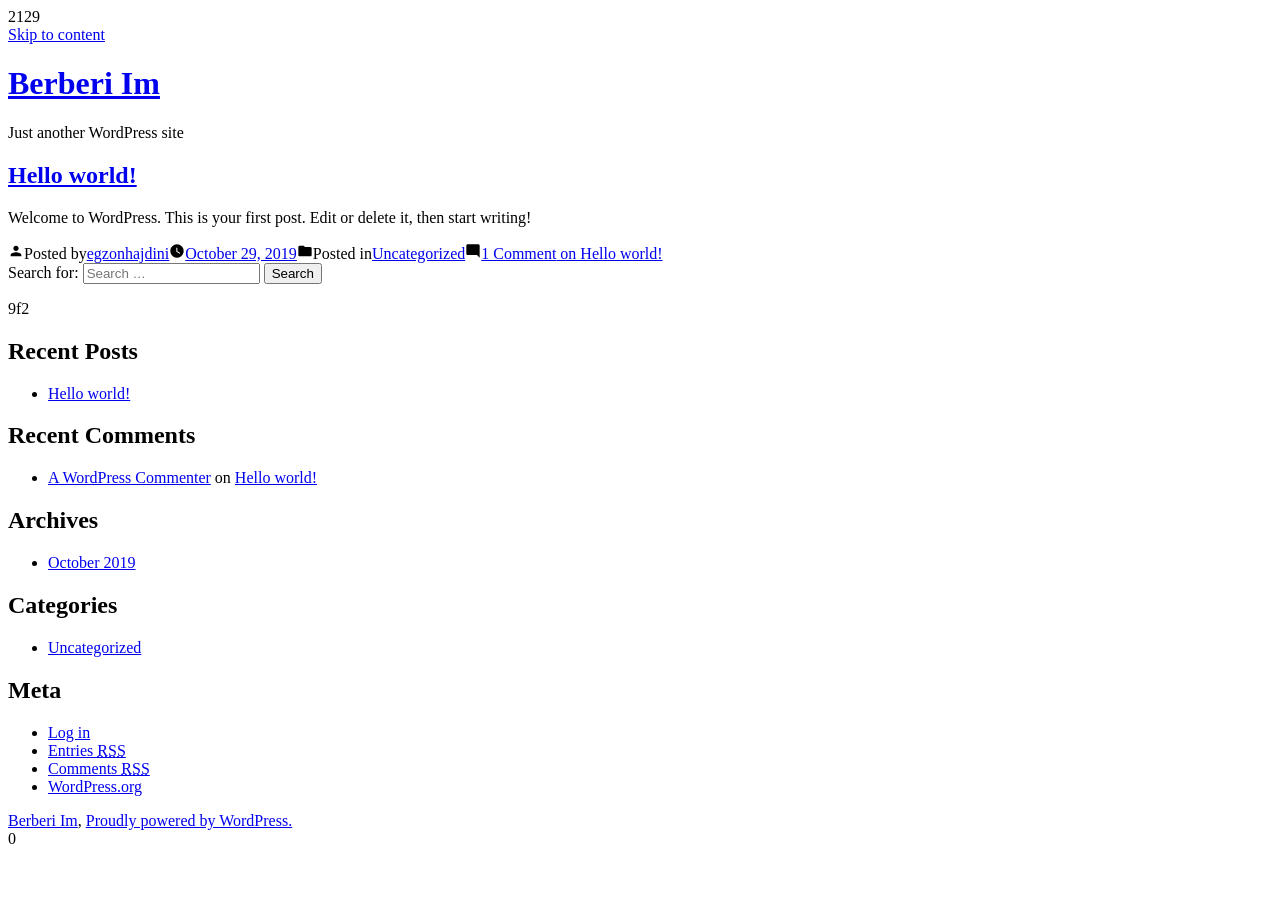
==== index.html @ edc05afe "New Website" ====
2129
<!doctype html>
<html lang="en-US">
<head>
	<meta charset="UTF-8" />
	<meta name="viewport" content="width=device-width, initial-scale=1" />
	<link rel="profile" href="https://gmpg.org/xfn/11" />
	<title>Berberi Im &#8211; Just another WordPress site</title>
<link rel='dns-prefetch' href='//s.w.org' />
<link rel="alternate" type="application/rss+xml" title="Berberi Im &raquo; Feed" href="/https://egzonhajdiini.github.io/Berberi-Im/feed/" />
<link rel="alternate" type="application/rss+xml" title="Berberi Im &raquo; Comments Feed" href="/https://egzonhajdiini.github.io/Berberi-Im/comments/feed/" />
		<script type="text/javascript">
			window._wpemojiSettings = {"baseUrl":"https:\/\/s.w.org\/images\/core\/emoji\/12.0.0-1\/72x72\/","ext":".png","svgUrl":"https:\/\/s.w.org\/images\/core\/emoji\/12.0.0-1\/svg\/","svgExt":".svg","source":{"concatemoji":"\/wp-includes\/js\/wp-emoji-release.min.js?ver=5.2.4"}};
			!function(a,b,c){function d(a,b){var c=String.fromCharCode;l.clearRect(0,0,k.width,k.height),l.fillText(c.apply(this,a),0,0);var d=k.toDataURL();l.clearRect(0,0,k.width,k.height),l.fillText(c.apply(this,b),0,0);var e=k.toDataURL();return d===e}function e(a){var b;if(!l||!l.fillText)return!1;switch(l.textBaseline="top",l.font="600 32px Arial",a){case"flag":return!(b=d([55356,56826,55356,56819],[55356,56826,8203,55356,56819]))&&(b=d([55356,57332,56128,56423,56128,56418,56128,56421,56128,56430,56128,56423,56128,56447],[55356,57332,8203,56128,56423,8203,56128,56418,8203,56128,56421,8203,56128,56430,8203,56128,56423,8203,56128,56447]),!b);case"emoji":return b=d([55357,56424,55356,57342,8205,55358,56605,8205,55357,56424,55356,57340],[55357,56424,55356,57342,8203,55358,56605,8203,55357,56424,55356,57340]),!b}return!1}function f(a){var c=b.createElement("script");c.src=a,c.defer=c.type="text/javascript",b.getElementsByTagName("head")[0].appendChild(c)}var g,h,i,j,k=b.createElement("canvas"),l=k.getContext&&k.getContext("2d");for(j=Array("flag","emoji"),c.supports={everything:!0,everythingExceptFlag:!0},i=0;i<j.length;i++)c.supports[j[i]]=e(j[i]),c.supports.everything=c.supports.everything&&c.supports[j[i]],"flag"!==j[i]&&(c.supports.everythingExceptFlag=c.supports.everythingExceptFlag&&c.supports[j[i]]);c.supports.everythingExceptFlag=c.supports.everythingExceptFlag&&!c.supports.flag,c.DOMReady=!1,c.readyCallback=function(){c.DOMReady=!0},c.supports.everything||(h=function(){c.readyCallback()},b.addEventListener?(b.addEventListener("DOMContentLoaded",h,!1),a.addEventListener("load",h,!1)):(a.attachEvent("onload",h),b.attachEvent("onreadystatechange",function(){"complete"===b.readyState&&c.readyCallback()})),g=c.source||{},g.concatemoji?f(g.concatemoji):g.wpemoji&&g.twemoji&&(f(g.twemoji),f(g.wpemoji)))}(window,document,window._wpemojiSettings);
		</script>
		<style type="text/css">
img.wp-smiley,
img.emoji {
	display: inline !important;
	border: none !important;
	box-shadow: none !important;
	height: 1em !important;
	width: 1em !important;
	margin: 0 .07em !important;
	vertical-align: -0.1em !important;
	background: none !important;
	padding: 0 !important;
}
</style>
	<link rel='stylesheet' id='wp-block-library-css'  href='/https://egzonhajdiini.github.io/Berberi-Im/wp-includes/css/dist/block-library/style.min.css?ver=5.2.4' type='text/css' media='all' />
<link rel='stylesheet' id='wp-block-library-theme-css'  href='/https://egzonhajdiini.github.io/Berberi-Im/wp-includes/css/dist/block-library/theme.min.css?ver=5.2.4' type='text/css' media='all' />
<link rel='stylesheet' id='twentynineteen-style-css'  href='/https://egzonhajdiini.github.io/Berberi-Im/wp-content/themes/twentynineteen/style.css?ver=1.4' type='text/css' media='all' />
<link rel='stylesheet' id='twentynineteen-print-style-css'  href='/https://egzonhajdiini.github.io/Berberi-Im/wp-content/themes/twentynineteen/print.css?ver=1.4' type='text/css' media='print' />
<link rel='https://api.w.org/' href='/https://egzonhajdiini.github.io/Berberi-Im/wp-json/' />
<link rel="EditURI" type="application/rsd+xml" title="RSD" href="/https://egzonhajdiini.github.io/Berberi-Im/xmlrpc.php?rsd" />
<link rel="wlwmanifest" type="application/wlwmanifest+xml" href="/https://egzonhajdiini.github.io/Berberi-Im/wp-includes/wlwmanifest.xml" /> 
<meta name="generator" content="WordPress 5.2.4" />
		<style type="text/css">.recentcomments a{display:inline !important;padding:0 !important;margin:0 !important;}</style>
		</head>

<body class="home blog wp-embed-responsive hfeed image-filters-enabled">
<div id="page" class="site">
	<a class="skip-link screen-reader-text" href="#content">Skip to content</a>

		<header id="masthead" class="site-header">

			<div class="site-branding-container">
				<div class="site-branding">

								<h1 class="site-title"><a href="/https://egzonhajdiini.github.io/Berberi-Im/" rel="home">Berberi Im</a></h1>
			
				<p class="site-description">
				Just another WordPress site			</p>
			</div><!-- .site-branding -->
			</div><!-- .site-branding-container -->

					</header><!-- #masthead -->

	<div id="content" class="site-content">

	<section id="primary" class="content-area">
		<main id="main" class="site-main">

		
<article id="post-1" class="post-1 post type-post status-publish format-standard hentry category-uncategorized entry">
	<header class="entry-header">
		<h2 class="entry-title"><a href="/https://egzonhajdiini.github.io/Berberi-Im/2019/10/29/hello-world/" rel="bookmark">Hello world!</a></h2>	</header><!-- .entry-header -->

	
	<div class="entry-content">
		
<p>Welcome to WordPress. This is your first post. Edit or delete it, then start writing!</p>
	</div><!-- .entry-content -->

	<footer class="entry-footer">
		<span class="byline"><svg class="svg-icon" width="16" height="16" aria-hidden="true" role="img" focusable="false" viewbox="0 0 24 24" version="1.1" xmlns="http://www.w3.org/2000/svg" xmlns:xlink="http://www.w3.org/1999/xlink"><path d="M12 12c2.21 0 4-1.79 4-4s-1.79-4-4-4-4 1.79-4 4 1.79 4 4 4zm0 2c-2.67 0-8 1.34-8 4v2h16v-2c0-2.66-5.33-4-8-4z"></path><path d="M0 0h24v24H0z" fill="none"></path></svg><span class="screen-reader-text">Posted by</span><span class="author vcard"><a class="url fn n" href="/https://egzonhajdiini.github.io/Berberi-Im/author/egzonhajdini/">egzonhajdini</a></span></span><span class="posted-on"><svg class="svg-icon" width="16" height="16" aria-hidden="true" role="img" focusable="false" xmlns="http://www.w3.org/2000/svg" viewbox="0 0 24 24"><defs><path id="a" d="M0 0h24v24H0V0z"></path></defs><clippath id="b"><use xlink:href="#a" overflow="visible"></use></clippath><path clip-path="url(#b)" d="M12 2C6.5 2 2 6.5 2 12s4.5 10 10 10 10-4.5 10-10S17.5 2 12 2zm4.2 14.2L11 13V7h1.5v5.2l4.5 2.7-.8 1.3z"></path></svg><a href="/https://egzonhajdiini.github.io/Berberi-Im/2019/10/29/hello-world/" rel="bookmark"><time class="entry-date published updated" datetime="2019-10-29T12:55:43+00:00">October 29, 2019</time></a></span><span class="cat-links"><svg class="svg-icon" width="16" height="16" aria-hidden="true" role="img" focusable="false" xmlns="http://www.w3.org/2000/svg" viewbox="0 0 24 24"><path d="M10 4H4c-1.1 0-1.99.9-1.99 2L2 18c0 1.1.9 2 2 2h16c1.1 0 2-.9 2-2V8c0-1.1-.9-2-2-2h-8l-2-2z"></path><path d="M0 0h24v24H0z" fill="none"></path></svg><span class="screen-reader-text">Posted in</span><a href="/https://egzonhajdiini.github.io/Berberi-Im/category/uncategorized/" rel="category tag">Uncategorized</a></span><span class="comments-link"><svg class="svg-icon" width="16" height="16" aria-hidden="true" role="img" focusable="false" viewbox="0 0 24 24" version="1.1" xmlns="http://www.w3.org/2000/svg" xmlns:xlink="http://www.w3.org/1999/xlink"><path d="M21.99 4c0-1.1-.89-2-1.99-2H4c-1.1 0-2 .9-2 2v12c0 1.1.9 2 2 2h14l4 4-.01-18z"></path><path d="M0 0h24v24H0z" fill="none"></path></svg><a href="/https://egzonhajdiini.github.io/Berberi-Im/2019/10/29/hello-world/#comments">1 Comment<span class="screen-reader-text"> on Hello world!</span></a></span>	</footer><!-- .entry-footer -->
</article><!-- #post-1 -->

		</main><!-- .site-main -->
	</section><!-- .content-area -->


	</div><!-- #content -->

	<footer id="colophon" class="site-footer">
		
	<aside class="widget-area" role="complementary" aria-label="Footer">
							<div class="widget-column footer-widget-1">
					<section id="search-2" class="widget widget_search"><form role="search" method="get" class="search-form" action="/https://egzonhajdiini.github.io/Berberi-Im/">
				<label>
					<span class="screen-reader-text">Search for:</span>
					<input type="search" class="search-field" placeholder="Search &hellip;" value="" name="s" />
				</label>
				<input type="submit" class="search-submit" value="Search" />
			</form>
9f2
</section>		<section id="recent-posts-2" class="widget widget_recent_entries">		<h2 class="widget-title">Recent Posts</h2>		<ul>
											<li>
					<a href="/https://egzonhajdiini.github.io/Berberi-Im/2019/10/29/hello-world/">Hello world!</a>
									</li>
					</ul>
		</section><section id="recent-comments-2" class="widget widget_recent_comments"><h2 class="widget-title">Recent Comments</h2><ul id="recentcomments"><li class="recentcomments"><span class="comment-author-link"><a href='https://wordpress.org/' rel='external nofollow' class='url'>A WordPress Commenter</a></span> on <a href="/https://egzonhajdiini.github.io/Berberi-Im/2019/10/29/hello-world/#comment-1">Hello world!</a></li></ul></section><section id="archives-2" class="widget widget_archive"><h2 class="widget-title">Archives</h2>		<ul>
				<li><a href='/https://egzonhajdiini.github.io/Berberi-Im/2019/10/'>October 2019</a></li>
		</ul>
			</section><section id="categories-2" class="widget widget_categories"><h2 class="widget-title">Categories</h2>		<ul>
				<li class="cat-item cat-item-1"><a href="/https://egzonhajdiini.github.io/Berberi-Im/category/uncategorized/">Uncategorized</a>
</li>
		</ul>
			</section><section id="meta-2" class="widget widget_meta"><h2 class="widget-title">Meta</h2>			<ul>
						<li><a href="/https://egzonhajdiini.github.io/Berberi-Im/wp-login.php">Log in</a></li>
			<li><a href="/https://egzonhajdiini.github.io/Berberi-Im/feed/">Entries <abbr title="Really Simple Syndication">RSS</abbr></a></li>
			<li><a href="/https://egzonhajdiini.github.io/Berberi-Im/comments/feed/">Comments <abbr title="Really Simple Syndication">RSS</abbr></a></li>
			<li><a href="https://wordpress.org/" title="Powered by WordPress, state-of-the-art semantic personal publishing platform.">WordPress.org</a></li>			</ul>
			</section>					</div>
					</aside><!-- .widget-area -->

		<div class="site-info">
										<a class="site-name" href="/https://egzonhajdiini.github.io/Berberi-Im/" rel="home">Berberi Im</a>,
						<a href="https://wordpress.org/" class="imprint">
				Proudly powered by WordPress.			</a>
								</div><!-- .site-info -->
	</footer><!-- #colophon -->

</div><!-- #page -->

<script type='text/javascript' src='/https://egzonhajdiini.github.io/Berberi-Im/wp-includes/js/wp-embed.min.js?ver=5.2.4'></script>
	<script>
	/(trident|msie)/i.test(navigator.userAgent)&&document.getElementById&&window.addEventListener&&window.addEventListener("hashchange",function(){var t,e=location.hash.substring(1);/^[A-z0-9_-]+$/.test(e)&&(t=document.getElementById(e))&&(/^(?:a|select|input|button|textarea)$/i.test(t.tagName)||(t.tabIndex=-1),t.focus())},!1);
	</script>
	
</body>
</html>

0
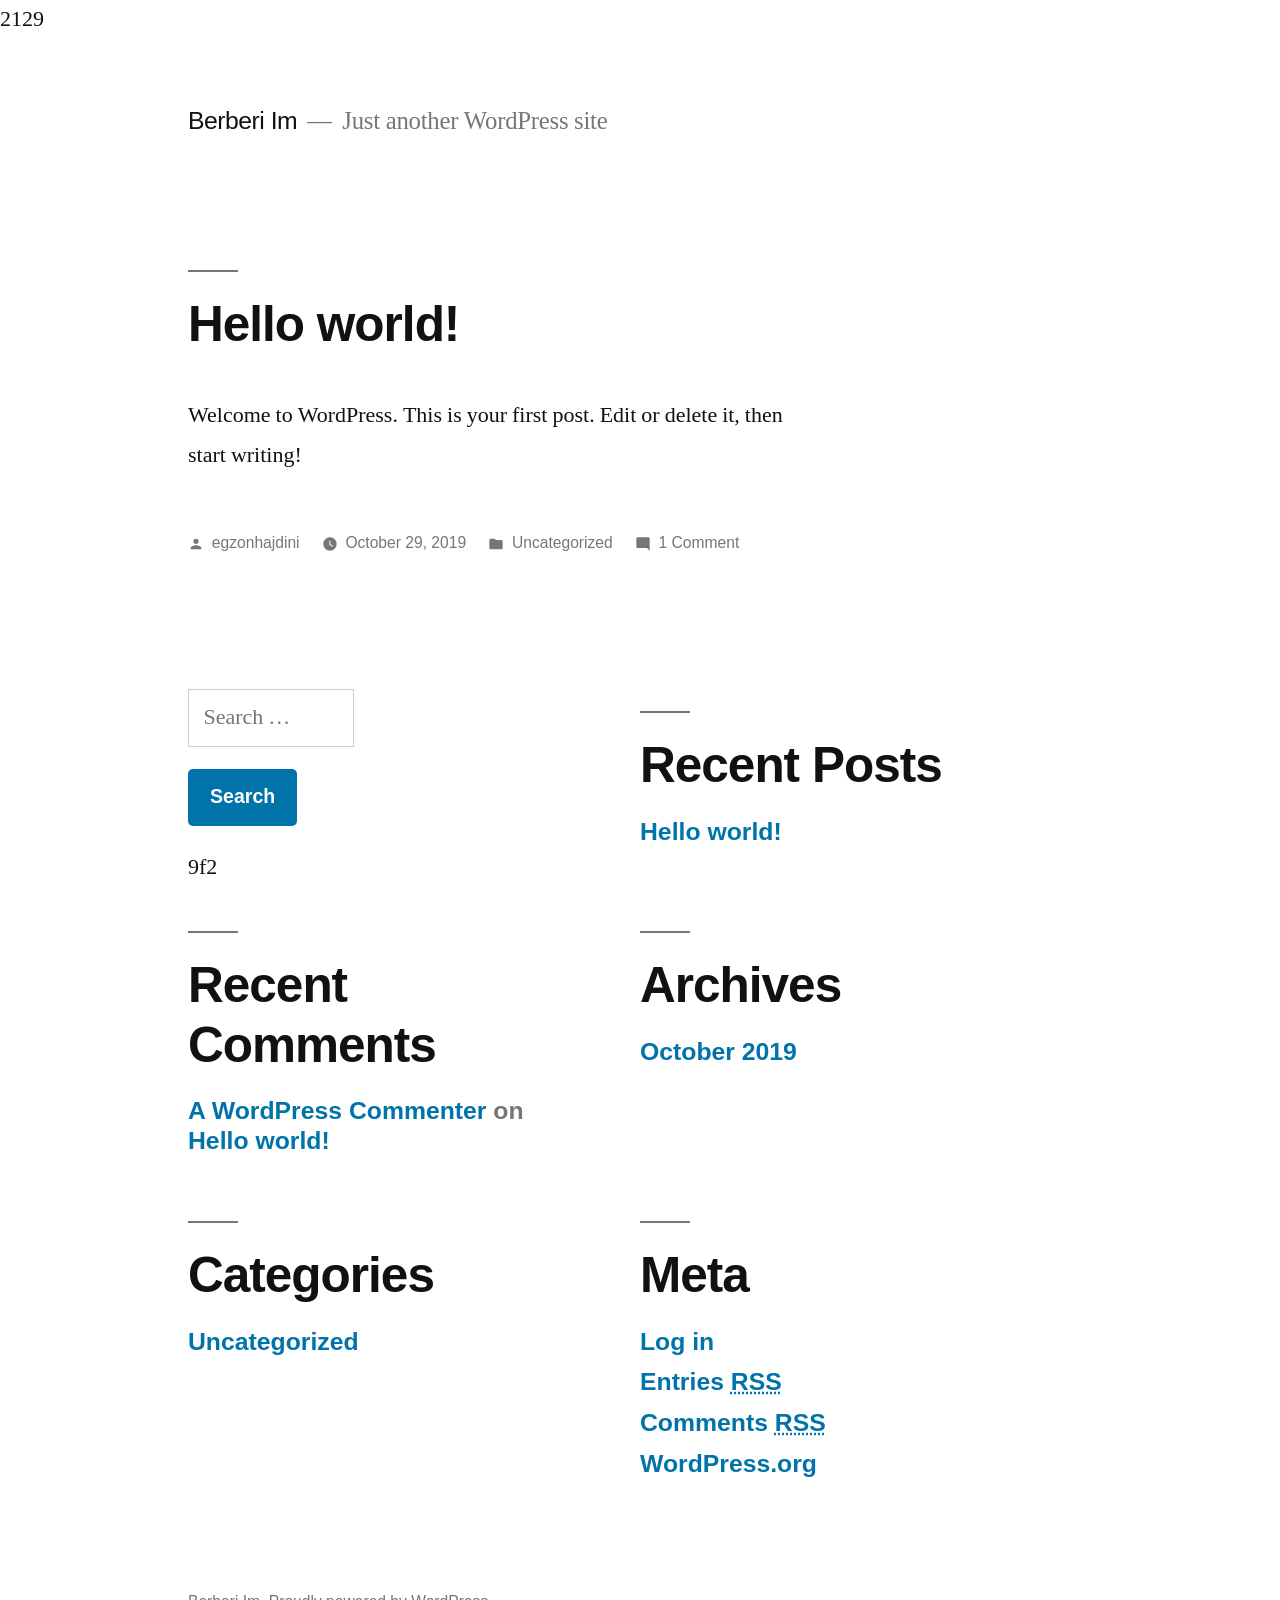
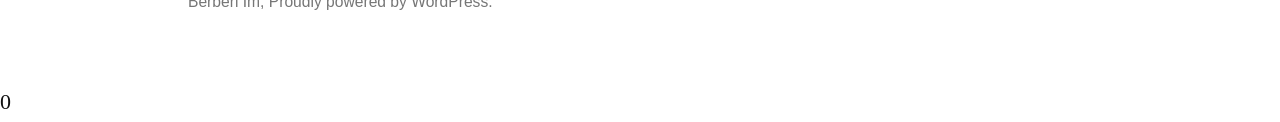
==== commit ae10e148: "neww" ====
--- a/index.html
+++ b/index.html
@@ -7,10 +7,10 @@
 	<link rel="profile" href="https://gmpg.org/xfn/11" />
 	<title>Berberi Im &#8211; Just another WordPress site</title>
 <link rel='dns-prefetch' href='//s.w.org' />
-<link rel="alternate" type="application/rss+xml" title="Berberi Im &raquo; Feed" href="/https://egzonhajdiini.github.io/Berberi-Im/feed/" />
-<link rel="alternate" type="application/rss+xml" title="Berberi Im &raquo; Comments Feed" href="/https://egzonhajdiini.github.io/Berberi-Im/comments/feed/" />
+<link rel="alternate" type="application/rss+xml" title="Berberi Im &raquo; Feed" href="https://egzonhajdiini.github.io/Berberi-Im/feed/" />
+<link rel="alternate" type="application/rss+xml" title="Berberi Im &raquo; Comments Feed" href="https://egzonhajdiini.github.io/Berberi-Im/comments/feed/" />
 		<script type="text/javascript">
-			window._wpemojiSettings = {"baseUrl":"https:\/\/s.w.org\/images\/core\/emoji\/12.0.0-1\/72x72\/","ext":".png","svgUrl":"https:\/\/s.w.org\/images\/core\/emoji\/12.0.0-1\/svg\/","svgExt":".svg","source":{"concatemoji":"\/wp-includes\/js\/wp-emoji-release.min.js?ver=5.2.4"}};
+			window._wpemojiSettings = {"baseUrl":"https:\/\/s.w.org\/images\/core\/emoji\/12.0.0-1\/72x72\/","ext":".png","svgUrl":"https:\/\/s.w.org\/images\/core\/emoji\/12.0.0-1\/svg\/","svgExt":".svg","source":{"concatemoji":"https:\/\/egzonhajdiini.github.io\/Berberi-Im\/wp-includes\/js\/wp-emoji-release.min.js?ver=5.2.4"}};
 			!function(a,b,c){function d(a,b){var c=String.fromCharCode;l.clearRect(0,0,k.width,k.height),l.fillText(c.apply(this,a),0,0);var d=k.toDataURL();l.clearRect(0,0,k.width,k.height),l.fillText(c.apply(this,b),0,0);var e=k.toDataURL();return d===e}function e(a){var b;if(!l||!l.fillText)return!1;switch(l.textBaseline="top",l.font="600 32px Arial",a){case"flag":return!(b=d([55356,56826,55356,56819],[55356,56826,8203,55356,56819]))&&(b=d([55356,57332,56128,56423,56128,56418,56128,56421,56128,56430,56128,56423,56128,56447],[55356,57332,8203,56128,56423,8203,56128,56418,8203,56128,56421,8203,56128,56430,8203,56128,56423,8203,56128,56447]),!b);case"emoji":return b=d([55357,56424,55356,57342,8205,55358,56605,8205,55357,56424,55356,57340],[55357,56424,55356,57342,8203,55358,56605,8203,55357,56424,55356,57340]),!b}return!1}function f(a){var c=b.createElement("script");c.src=a,c.defer=c.type="text/javascript",b.getElementsByTagName("head")[0].appendChild(c)}var g,h,i,j,k=b.createElement("canvas"),l=k.getContext&&k.getContext("2d");for(j=Array("flag","emoji"),c.supports={everything:!0,everythingExceptFlag:!0},i=0;i<j.length;i++)c.supports[j[i]]=e(j[i]),c.supports.everything=c.supports.everything&&c.supports[j[i]],"flag"!==j[i]&&(c.supports.everythingExceptFlag=c.supports.everythingExceptFlag&&c.supports[j[i]]);c.supports.everythingExceptFlag=c.supports.everythingExceptFlag&&!c.supports.flag,c.DOMReady=!1,c.readyCallback=function(){c.DOMReady=!0},c.supports.everything||(h=function(){c.readyCallback()},b.addEventListener?(b.addEventListener("DOMContentLoaded",h,!1),a.addEventListener("load",h,!1)):(a.attachEvent("onload",h),b.attachEvent("onreadystatechange",function(){"complete"===b.readyState&&c.readyCallback()})),g=c.source||{},g.concatemoji?f(g.concatemoji):g.wpemoji&&g.twemoji&&(f(g.twemoji),f(g.wpemoji)))}(window,document,window._wpemojiSettings);
 		</script>
 		<style type="text/css">
@@ -27,13 +27,13 @@
 	padding: 0 !important;
 }
 </style>
-	<link rel='stylesheet' id='wp-block-library-css'  href='/https://egzonhajdiini.github.io/Berberi-Im/wp-includes/css/dist/block-library/style.min.css?ver=5.2.4' type='text/css' media='all' />
-<link rel='stylesheet' id='wp-block-library-theme-css'  href='/https://egzonhajdiini.github.io/Berberi-Im/wp-includes/css/dist/block-library/theme.min.css?ver=5.2.4' type='text/css' media='all' />
-<link rel='stylesheet' id='twentynineteen-style-css'  href='/https://egzonhajdiini.github.io/Berberi-Im/wp-content/themes/twentynineteen/style.css?ver=1.4' type='text/css' media='all' />
-<link rel='stylesheet' id='twentynineteen-print-style-css'  href='/https://egzonhajdiini.github.io/Berberi-Im/wp-content/themes/twentynineteen/print.css?ver=1.4' type='text/css' media='print' />
-<link rel='https://api.w.org/' href='/https://egzonhajdiini.github.io/Berberi-Im/wp-json/' />
-<link rel="EditURI" type="application/rsd+xml" title="RSD" href="/https://egzonhajdiini.github.io/Berberi-Im/xmlrpc.php?rsd" />
-<link rel="wlwmanifest" type="application/wlwmanifest+xml" href="/https://egzonhajdiini.github.io/Berberi-Im/wp-includes/wlwmanifest.xml" /> 
+	<link rel='stylesheet' id='wp-block-library-css'  href='https://egzonhajdiini.github.io/Berberi-Im/wp-includes/css/dist/block-library/style.min.css?ver=5.2.4' type='text/css' media='all' />
+<link rel='stylesheet' id='wp-block-library-theme-css'  href='https://egzonhajdiini.github.io/Berberi-Im/wp-includes/css/dist/block-library/theme.min.css?ver=5.2.4' type='text/css' media='all' />
+<link rel='stylesheet' id='twentynineteen-style-css'  href='https://egzonhajdiini.github.io/Berberi-Im/wp-content/themes/twentynineteen/style.css?ver=1.4' type='text/css' media='all' />
+<link rel='stylesheet' id='twentynineteen-print-style-css'  href='https://egzonhajdiini.github.io/Berberi-Im/wp-content/themes/twentynineteen/print.css?ver=1.4' type='text/css' media='print' />
+<link rel='https://api.w.org/' href='https://egzonhajdiini.github.io/Berberi-Im/wp-json/' />
+<link rel="EditURI" type="application/rsd+xml" title="RSD" href="https://egzonhajdiini.github.io/Berberi-Im/xmlrpc.php?rsd" />
+<link rel="wlwmanifest" type="application/wlwmanifest+xml" href="https://egzonhajdiini.github.io/Berberi-Im/wp-includes/wlwmanifest.xml" /> 
 <meta name="generator" content="WordPress 5.2.4" />
 		<style type="text/css">.recentcomments a{display:inline !important;padding:0 !important;margin:0 !important;}</style>
 		</head>
@@ -47,7 +47,7 @@
 			<div class="site-branding-container">
 				<div class="site-branding">
 
-								<h1 class="site-title"><a href="/https://egzonhajdiini.github.io/Berberi-Im/" rel="home">Berberi Im</a></h1>
+								<h1 class="site-title"><a href="https://egzonhajdiini.github.io/Berberi-Im/" rel="home">Berberi Im</a></h1>
 			
 				<p class="site-description">
 				Just another WordPress site			</p>
@@ -64,7 +64,7 @@
 		
 <article id="post-1" class="post-1 post type-post status-publish format-standard hentry category-uncategorized entry">
 	<header class="entry-header">
-		<h2 class="entry-title"><a href="/https://egzonhajdiini.github.io/Berberi-Im/2019/10/29/hello-world/" rel="bookmark">Hello world!</a></h2>	</header><!-- .entry-header -->
+		<h2 class="entry-title"><a href="https://egzonhajdiini.github.io/Berberi-Im/2019/10/29/hello-world/" rel="bookmark">Hello world!</a></h2>	</header><!-- .entry-header -->
 
 	
 	<div class="entry-content">
@@ -73,7 +73,7 @@
 	</div><!-- .entry-content -->
 
 	<footer class="entry-footer">
-		<span class="byline"><svg class="svg-icon" width="16" height="16" aria-hidden="true" role="img" focusable="false" viewbox="0 0 24 24" version="1.1" xmlns="http://www.w3.org/2000/svg" xmlns:xlink="http://www.w3.org/1999/xlink"><path d="M12 12c2.21 0 4-1.79 4-4s-1.79-4-4-4-4 1.79-4 4 1.79 4 4 4zm0 2c-2.67 0-8 1.34-8 4v2h16v-2c0-2.66-5.33-4-8-4z"></path><path d="M0 0h24v24H0z" fill="none"></path></svg><span class="screen-reader-text">Posted by</span><span class="author vcard"><a class="url fn n" href="/https://egzonhajdiini.github.io/Berberi-Im/author/egzonhajdini/">egzonhajdini</a></span></span><span class="posted-on"><svg class="svg-icon" width="16" height="16" aria-hidden="true" role="img" focusable="false" xmlns="http://www.w3.org/2000/svg" viewbox="0 0 24 24"><defs><path id="a" d="M0 0h24v24H0V0z"></path></defs><clippath id="b"><use xlink:href="#a" overflow="visible"></use></clippath><path clip-path="url(#b)" d="M12 2C6.5 2 2 6.5 2 12s4.5 10 10 10 10-4.5 10-10S17.5 2 12 2zm4.2 14.2L11 13V7h1.5v5.2l4.5 2.7-.8 1.3z"></path></svg><a href="/https://egzonhajdiini.github.io/Berberi-Im/2019/10/29/hello-world/" rel="bookmark"><time class="entry-date published updated" datetime="2019-10-29T12:55:43+00:00">October 29, 2019</time></a></span><span class="cat-links"><svg class="svg-icon" width="16" height="16" aria-hidden="true" role="img" focusable="false" xmlns="http://www.w3.org/2000/svg" viewbox="0 0 24 24"><path d="M10 4H4c-1.1 0-1.99.9-1.99 2L2 18c0 1.1.9 2 2 2h16c1.1 0 2-.9 2-2V8c0-1.1-.9-2-2-2h-8l-2-2z"></path><path d="M0 0h24v24H0z" fill="none"></path></svg><span class="screen-reader-text">Posted in</span><a href="/https://egzonhajdiini.github.io/Berberi-Im/category/uncategorized/" rel="category tag">Uncategorized</a></span><span class="comments-link"><svg class="svg-icon" width="16" height="16" aria-hidden="true" role="img" focusable="false" viewbox="0 0 24 24" version="1.1" xmlns="http://www.w3.org/2000/svg" xmlns:xlink="http://www.w3.org/1999/xlink"><path d="M21.99 4c0-1.1-.89-2-1.99-2H4c-1.1 0-2 .9-2 2v12c0 1.1.9 2 2 2h14l4 4-.01-18z"></path><path d="M0 0h24v24H0z" fill="none"></path></svg><a href="/https://egzonhajdiini.github.io/Berberi-Im/2019/10/29/hello-world/#comments">1 Comment<span class="screen-reader-text"> on Hello world!</span></a></span>	</footer><!-- .entry-footer -->
+		<span class="byline"><svg class="svg-icon" width="16" height="16" aria-hidden="true" role="img" focusable="false" viewbox="0 0 24 24" version="1.1" xmlns="http://www.w3.org/2000/svg" xmlns:xlink="http://www.w3.org/1999/xlink"><path d="M12 12c2.21 0 4-1.79 4-4s-1.79-4-4-4-4 1.79-4 4 1.79 4 4 4zm0 2c-2.67 0-8 1.34-8 4v2h16v-2c0-2.66-5.33-4-8-4z"></path><path d="M0 0h24v24H0z" fill="none"></path></svg><span class="screen-reader-text">Posted by</span><span class="author vcard"><a class="url fn n" href="https://egzonhajdiini.github.io/Berberi-Im/author/egzonhajdini/">egzonhajdini</a></span></span><span class="posted-on"><svg class="svg-icon" width="16" height="16" aria-hidden="true" role="img" focusable="false" xmlns="http://www.w3.org/2000/svg" viewbox="0 0 24 24"><defs><path id="a" d="M0 0h24v24H0V0z"></path></defs><clippath id="b"><use xlink:href="#a" overflow="visible"></use></clippath><path clip-path="url(#b)" d="M12 2C6.5 2 2 6.5 2 12s4.5 10 10 10 10-4.5 10-10S17.5 2 12 2zm4.2 14.2L11 13V7h1.5v5.2l4.5 2.7-.8 1.3z"></path></svg><a href="https://egzonhajdiini.github.io/Berberi-Im/2019/10/29/hello-world/" rel="bookmark"><time class="entry-date published updated" datetime="2019-10-29T12:55:43+00:00">October 29, 2019</time></a></span><span class="cat-links"><svg class="svg-icon" width="16" height="16" aria-hidden="true" role="img" focusable="false" xmlns="http://www.w3.org/2000/svg" viewbox="0 0 24 24"><path d="M10 4H4c-1.1 0-1.99.9-1.99 2L2 18c0 1.1.9 2 2 2h16c1.1 0 2-.9 2-2V8c0-1.1-.9-2-2-2h-8l-2-2z"></path><path d="M0 0h24v24H0z" fill="none"></path></svg><span class="screen-reader-text">Posted in</span><a href="https://egzonhajdiini.github.io/Berberi-Im/category/uncategorized/" rel="category tag">Uncategorized</a></span><span class="comments-link"><svg class="svg-icon" width="16" height="16" aria-hidden="true" role="img" focusable="false" viewbox="0 0 24 24" version="1.1" xmlns="http://www.w3.org/2000/svg" xmlns:xlink="http://www.w3.org/1999/xlink"><path d="M21.99 4c0-1.1-.89-2-1.99-2H4c-1.1 0-2 .9-2 2v12c0 1.1.9 2 2 2h14l4 4-.01-18z"></path><path d="M0 0h24v24H0z" fill="none"></path></svg><a href="https://egzonhajdiini.github.io/Berberi-Im/2019/10/29/hello-world/#comments">1 Comment<span class="screen-reader-text"> on Hello world!</span></a></span>	</footer><!-- .entry-footer -->
 </article><!-- #post-1 -->
 
 		</main><!-- .site-main -->
@@ -86,7 +86,7 @@
 		
 	<aside class="widget-area" role="complementary" aria-label="Footer">
 							<div class="widget-column footer-widget-1">
-					<section id="search-2" class="widget widget_search"><form role="search" method="get" class="search-form" action="/https://egzonhajdiini.github.io/Berberi-Im/">
+					<section id="search-2" class="widget widget_search"><form role="search" method="get" class="search-form" action="https://egzonhajdiini.github.io/Berberi-Im/">
 				<label>
 					<span class="screen-reader-text">Search for:</span>
 					<input type="search" class="search-field" placeholder="Search &hellip;" value="" name="s" />
@@ -96,26 +96,26 @@
 9f2
 </section>		<section id="recent-posts-2" class="widget widget_recent_entries">		<h2 class="widget-title">Recent Posts</h2>		<ul>
 											<li>
-					<a href="/https://egzonhajdiini.github.io/Berberi-Im/2019/10/29/hello-world/">Hello world!</a>
+					<a href="https://egzonhajdiini.github.io/Berberi-Im/2019/10/29/hello-world/">Hello world!</a>
 									</li>
 					</ul>
-		</section><section id="recent-comments-2" class="widget widget_recent_comments"><h2 class="widget-title">Recent Comments</h2><ul id="recentcomments"><li class="recentcomments"><span class="comment-author-link"><a href='https://wordpress.org/' rel='external nofollow' class='url'>A WordPress Commenter</a></span> on <a href="/https://egzonhajdiini.github.io/Berberi-Im/2019/10/29/hello-world/#comment-1">Hello world!</a></li></ul></section><section id="archives-2" class="widget widget_archive"><h2 class="widget-title">Archives</h2>		<ul>
-				<li><a href='/https://egzonhajdiini.github.io/Berberi-Im/2019/10/'>October 2019</a></li>
+		</section><section id="recent-comments-2" class="widget widget_recent_comments"><h2 class="widget-title">Recent Comments</h2><ul id="recentcomments"><li class="recentcomments"><span class="comment-author-link"><a href='https://wordpress.org/' rel='external nofollow' class='url'>A WordPress Commenter</a></span> on <a href="https://egzonhajdiini.github.io/Berberi-Im/2019/10/29/hello-world/#comment-1">Hello world!</a></li></ul></section><section id="archives-2" class="widget widget_archive"><h2 class="widget-title">Archives</h2>		<ul>
+				<li><a href='https://egzonhajdiini.github.io/Berberi-Im/2019/10/'>October 2019</a></li>
 		</ul>
 			</section><section id="categories-2" class="widget widget_categories"><h2 class="widget-title">Categories</h2>		<ul>
-				<li class="cat-item cat-item-1"><a href="/https://egzonhajdiini.github.io/Berberi-Im/category/uncategorized/">Uncategorized</a>
+				<li class="cat-item cat-item-1"><a href="https://egzonhajdiini.github.io/Berberi-Im/category/uncategorized/">Uncategorized</a>
 </li>
 		</ul>
 			</section><section id="meta-2" class="widget widget_meta"><h2 class="widget-title">Meta</h2>			<ul>
-						<li><a href="/https://egzonhajdiini.github.io/Berberi-Im/wp-login.php">Log in</a></li>
-			<li><a href="/https://egzonhajdiini.github.io/Berberi-Im/feed/">Entries <abbr title="Really Simple Syndication">RSS</abbr></a></li>
-			<li><a href="/https://egzonhajdiini.github.io/Berberi-Im/comments/feed/">Comments <abbr title="Really Simple Syndication">RSS</abbr></a></li>
+						<li><a href="https://egzonhajdiini.github.io/Berberi-Im/wp-login.php">Log in</a></li>
+			<li><a href="https://egzonhajdiini.github.io/Berberi-Im/feed/">Entries <abbr title="Really Simple Syndication">RSS</abbr></a></li>
+			<li><a href="https://egzonhajdiini.github.io/Berberi-Im/comments/feed/">Comments <abbr title="Really Simple Syndication">RSS</abbr></a></li>
 			<li><a href="https://wordpress.org/" title="Powered by WordPress, state-of-the-art semantic personal publishing platform.">WordPress.org</a></li>			</ul>
 			</section>					</div>
 					</aside><!-- .widget-area -->
 
 		<div class="site-info">
-										<a class="site-name" href="/https://egzonhajdiini.github.io/Berberi-Im/" rel="home">Berberi Im</a>,
+										<a class="site-name" href="https://egzonhajdiini.github.io/Berberi-Im/" rel="home">Berberi Im</a>,
 						<a href="https://wordpress.org/" class="imprint">
 				Proudly powered by WordPress.			</a>
 								</div><!-- .site-info -->
@@ -123,7 +123,7 @@
 
 </div><!-- #page -->
 
-<script type='text/javascript' src='/https://egzonhajdiini.github.io/Berberi-Im/wp-includes/js/wp-embed.min.js?ver=5.2.4'></script>
+<script type='text/javascript' src='https://egzonhajdiini.github.io/Berberi-Im/wp-includes/js/wp-embed.min.js?ver=5.2.4'></script>
 	<script>
 	/(trident|msie)/i.test(navigator.userAgent)&&document.getElementById&&window.addEventListener&&window.addEventListener("hashchange",function(){var t,e=location.hash.substring(1);/^[A-z0-9_-]+$/.test(e)&&(t=document.getElementById(e))&&(/^(?:a|select|input|button|textarea)$/i.test(t.tagName)||(t.tabIndex=-1),t.focus())},!1);
 	</script>
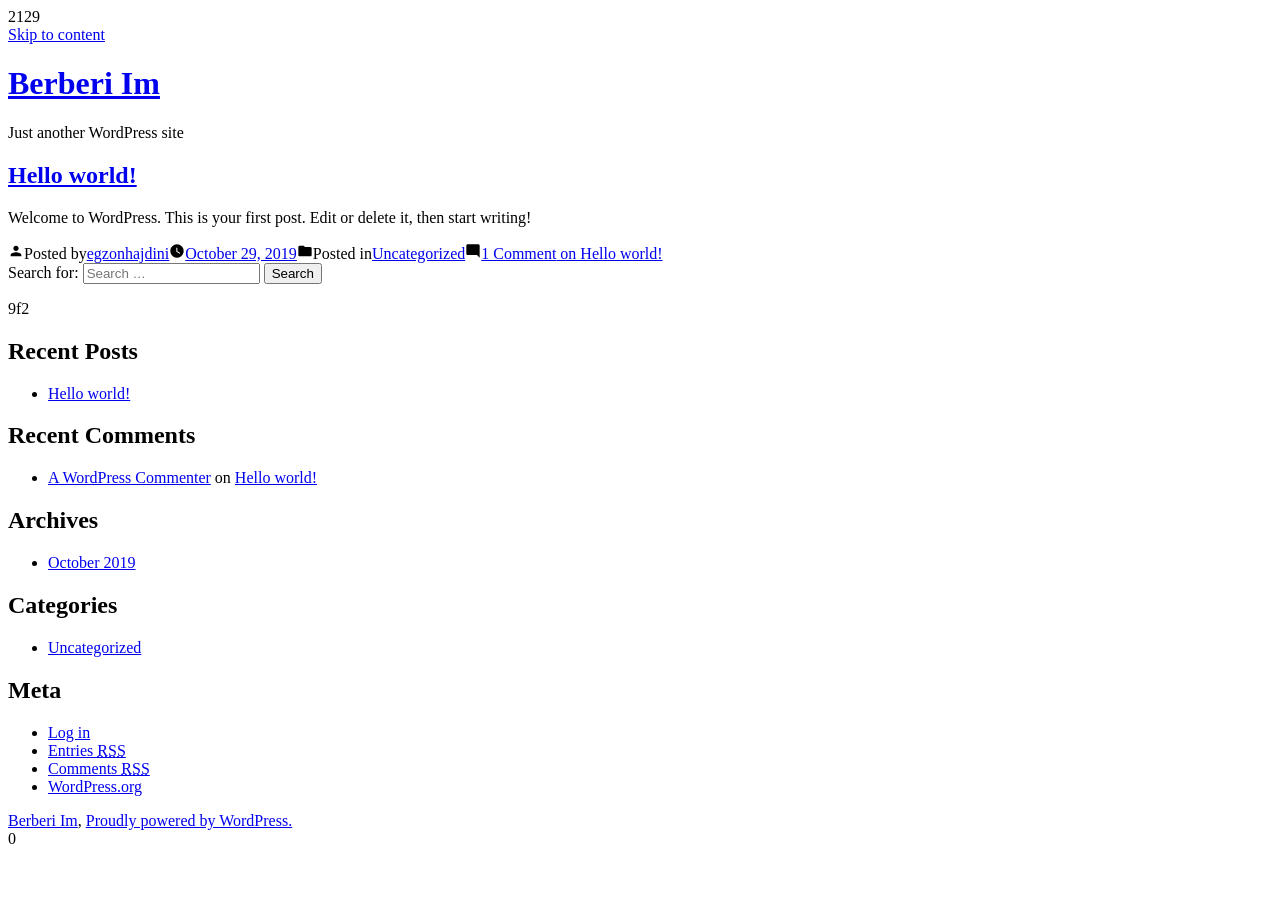
==== commit 0ece2652: "new" ====
--- a/index.html
+++ b/index.html
@@ -7,10 +7,10 @@
 	<link rel="profile" href="https://gmpg.org/xfn/11" />
 	<title>Berberi Im &#8211; Just another WordPress site</title>
 <link rel='dns-prefetch' href='//s.w.org' />
-<link rel="alternate" type="application/rss+xml" title="Berberi Im &raquo; Feed" href="https://egzonhajdiini.github.io/Berberi-Im/feed/" />
-<link rel="alternate" type="application/rss+xml" title="Berberi Im &raquo; Comments Feed" href="https://egzonhajdiini.github.io/Berberi-Im/comments/feed/" />
+<link rel="alternate" type="application/rss+xml" title="Berberi Im &raquo; Feed" href="/https://egzonhajdiini.github.io/Berberi-Im/feed/" />
+<link rel="alternate" type="application/rss+xml" title="Berberi Im &raquo; Comments Feed" href="/https://egzonhajdiini.github.io/Berberi-Im/comments/feed/" />
 		<script type="text/javascript">
-			window._wpemojiSettings = {"baseUrl":"https:\/\/s.w.org\/images\/core\/emoji\/12.0.0-1\/72x72\/","ext":".png","svgUrl":"https:\/\/s.w.org\/images\/core\/emoji\/12.0.0-1\/svg\/","svgExt":".svg","source":{"concatemoji":"https:\/\/egzonhajdiini.github.io\/Berberi-Im\/wp-includes\/js\/wp-emoji-release.min.js?ver=5.2.4"}};
+			window._wpemojiSettings = {"baseUrl":"https:\/\/s.w.org\/images\/core\/emoji\/12.0.0-1\/72x72\/","ext":".png","svgUrl":"https:\/\/s.w.org\/images\/core\/emoji\/12.0.0-1\/svg\/","svgExt":".svg","source":{"concatemoji":"\/wp-includes\/js\/wp-emoji-release.min.js?ver=5.2.4"}};
 			!function(a,b,c){function d(a,b){var c=String.fromCharCode;l.clearRect(0,0,k.width,k.height),l.fillText(c.apply(this,a),0,0);var d=k.toDataURL();l.clearRect(0,0,k.width,k.height),l.fillText(c.apply(this,b),0,0);var e=k.toDataURL();return d===e}function e(a){var b;if(!l||!l.fillText)return!1;switch(l.textBaseline="top",l.font="600 32px Arial",a){case"flag":return!(b=d([55356,56826,55356,56819],[55356,56826,8203,55356,56819]))&&(b=d([55356,57332,56128,56423,56128,56418,56128,56421,56128,56430,56128,56423,56128,56447],[55356,57332,8203,56128,56423,8203,56128,56418,8203,56128,56421,8203,56128,56430,8203,56128,56423,8203,56128,56447]),!b);case"emoji":return b=d([55357,56424,55356,57342,8205,55358,56605,8205,55357,56424,55356,57340],[55357,56424,55356,57342,8203,55358,56605,8203,55357,56424,55356,57340]),!b}return!1}function f(a){var c=b.createElement("script");c.src=a,c.defer=c.type="text/javascript",b.getElementsByTagName("head")[0].appendChild(c)}var g,h,i,j,k=b.createElement("canvas"),l=k.getContext&&k.getContext("2d");for(j=Array("flag","emoji"),c.supports={everything:!0,everythingExceptFlag:!0},i=0;i<j.length;i++)c.supports[j[i]]=e(j[i]),c.supports.everything=c.supports.everything&&c.supports[j[i]],"flag"!==j[i]&&(c.supports.everythingExceptFlag=c.supports.everythingExceptFlag&&c.supports[j[i]]);c.supports.everythingExceptFlag=c.supports.everythingExceptFlag&&!c.supports.flag,c.DOMReady=!1,c.readyCallback=function(){c.DOMReady=!0},c.supports.everything||(h=function(){c.readyCallback()},b.addEventListener?(b.addEventListener("DOMContentLoaded",h,!1),a.addEventListener("load",h,!1)):(a.attachEvent("onload",h),b.attachEvent("onreadystatechange",function(){"complete"===b.readyState&&c.readyCallback()})),g=c.source||{},g.concatemoji?f(g.concatemoji):g.wpemoji&&g.twemoji&&(f(g.twemoji),f(g.wpemoji)))}(window,document,window._wpemojiSettings);
 		</script>
 		<style type="text/css">
@@ -27,13 +27,13 @@
 	padding: 0 !important;
 }
 </style>
-	<link rel='stylesheet' id='wp-block-library-css'  href='https://egzonhajdiini.github.io/Berberi-Im/wp-includes/css/dist/block-library/style.min.css?ver=5.2.4' type='text/css' media='all' />
-<link rel='stylesheet' id='wp-block-library-theme-css'  href='https://egzonhajdiini.github.io/Berberi-Im/wp-includes/css/dist/block-library/theme.min.css?ver=5.2.4' type='text/css' media='all' />
-<link rel='stylesheet' id='twentynineteen-style-css'  href='https://egzonhajdiini.github.io/Berberi-Im/wp-content/themes/twentynineteen/style.css?ver=1.4' type='text/css' media='all' />
-<link rel='stylesheet' id='twentynineteen-print-style-css'  href='https://egzonhajdiini.github.io/Berberi-Im/wp-content/themes/twentynineteen/print.css?ver=1.4' type='text/css' media='print' />
-<link rel='https://api.w.org/' href='https://egzonhajdiini.github.io/Berberi-Im/wp-json/' />
-<link rel="EditURI" type="application/rsd+xml" title="RSD" href="https://egzonhajdiini.github.io/Berberi-Im/xmlrpc.php?rsd" />
-<link rel="wlwmanifest" type="application/wlwmanifest+xml" href="https://egzonhajdiini.github.io/Berberi-Im/wp-includes/wlwmanifest.xml" /> 
+	<link rel='stylesheet' id='wp-block-library-css'  href='/https://egzonhajdiini.github.io/Berberi-Im/wp-includes/css/dist/block-library/style.min.css?ver=5.2.4' type='text/css' media='all' />
+<link rel='stylesheet' id='wp-block-library-theme-css'  href='/https://egzonhajdiini.github.io/Berberi-Im/wp-includes/css/dist/block-library/theme.min.css?ver=5.2.4' type='text/css' media='all' />
+<link rel='stylesheet' id='twentynineteen-style-css'  href='/https://egzonhajdiini.github.io/Berberi-Im/wp-content/themes/twentynineteen/style.css?ver=1.4' type='text/css' media='all' />
+<link rel='stylesheet' id='twentynineteen-print-style-css'  href='/https://egzonhajdiini.github.io/Berberi-Im/wp-content/themes/twentynineteen/print.css?ver=1.4' type='text/css' media='print' />
+<link rel='https://api.w.org/' href='/https://egzonhajdiini.github.io/Berberi-Im/wp-json/' />
+<link rel="EditURI" type="application/rsd+xml" title="RSD" href="/https://egzonhajdiini.github.io/Berberi-Im/xmlrpc.php?rsd" />
+<link rel="wlwmanifest" type="application/wlwmanifest+xml" href="/https://egzonhajdiini.github.io/Berberi-Im/wp-includes/wlwmanifest.xml" /> 
 <meta name="generator" content="WordPress 5.2.4" />
 		<style type="text/css">.recentcomments a{display:inline !important;padding:0 !important;margin:0 !important;}</style>
 		</head>
@@ -47,7 +47,7 @@
 			<div class="site-branding-container">
 				<div class="site-branding">
 
-								<h1 class="site-title"><a href="https://egzonhajdiini.github.io/Berberi-Im/" rel="home">Berberi Im</a></h1>
+								<h1 class="site-title"><a href="/https://egzonhajdiini.github.io/Berberi-Im/" rel="home">Berberi Im</a></h1>
 			
 				<p class="site-description">
 				Just another WordPress site			</p>
@@ -64,7 +64,7 @@
 		
 <article id="post-1" class="post-1 post type-post status-publish format-standard hentry category-uncategorized entry">
 	<header class="entry-header">
-		<h2 class="entry-title"><a href="https://egzonhajdiini.github.io/Berberi-Im/2019/10/29/hello-world/" rel="bookmark">Hello world!</a></h2>	</header><!-- .entry-header -->
+		<h2 class="entry-title"><a href="/https://egzonhajdiini.github.io/Berberi-Im/2019/10/29/hello-world/" rel="bookmark">Hello world!</a></h2>	</header><!-- .entry-header -->
 
 	
 	<div class="entry-content">
@@ -73,7 +73,7 @@
 	</div><!-- .entry-content -->
 
 	<footer class="entry-footer">
-		<span class="byline"><svg class="svg-icon" width="16" height="16" aria-hidden="true" role="img" focusable="false" viewbox="0 0 24 24" version="1.1" xmlns="http://www.w3.org/2000/svg" xmlns:xlink="http://www.w3.org/1999/xlink"><path d="M12 12c2.21 0 4-1.79 4-4s-1.79-4-4-4-4 1.79-4 4 1.79 4 4 4zm0 2c-2.67 0-8 1.34-8 4v2h16v-2c0-2.66-5.33-4-8-4z"></path><path d="M0 0h24v24H0z" fill="none"></path></svg><span class="screen-reader-text">Posted by</span><span class="author vcard"><a class="url fn n" href="https://egzonhajdiini.github.io/Berberi-Im/author/egzonhajdini/">egzonhajdini</a></span></span><span class="posted-on"><svg class="svg-icon" width="16" height="16" aria-hidden="true" role="img" focusable="false" xmlns="http://www.w3.org/2000/svg" viewbox="0 0 24 24"><defs><path id="a" d="M0 0h24v24H0V0z"></path></defs><clippath id="b"><use xlink:href="#a" overflow="visible"></use></clippath><path clip-path="url(#b)" d="M12 2C6.5 2 2 6.5 2 12s4.5 10 10 10 10-4.5 10-10S17.5 2 12 2zm4.2 14.2L11 13V7h1.5v5.2l4.5 2.7-.8 1.3z"></path></svg><a href="https://egzonhajdiini.github.io/Berberi-Im/2019/10/29/hello-world/" rel="bookmark"><time class="entry-date published updated" datetime="2019-10-29T12:55:43+00:00">October 29, 2019</time></a></span><span class="cat-links"><svg class="svg-icon" width="16" height="16" aria-hidden="true" role="img" focusable="false" xmlns="http://www.w3.org/2000/svg" viewbox="0 0 24 24"><path d="M10 4H4c-1.1 0-1.99.9-1.99 2L2 18c0 1.1.9 2 2 2h16c1.1 0 2-.9 2-2V8c0-1.1-.9-2-2-2h-8l-2-2z"></path><path d="M0 0h24v24H0z" fill="none"></path></svg><span class="screen-reader-text">Posted in</span><a href="https://egzonhajdiini.github.io/Berberi-Im/category/uncategorized/" rel="category tag">Uncategorized</a></span><span class="comments-link"><svg class="svg-icon" width="16" height="16" aria-hidden="true" role="img" focusable="false" viewbox="0 0 24 24" version="1.1" xmlns="http://www.w3.org/2000/svg" xmlns:xlink="http://www.w3.org/1999/xlink"><path d="M21.99 4c0-1.1-.89-2-1.99-2H4c-1.1 0-2 .9-2 2v12c0 1.1.9 2 2 2h14l4 4-.01-18z"></path><path d="M0 0h24v24H0z" fill="none"></path></svg><a href="https://egzonhajdiini.github.io/Berberi-Im/2019/10/29/hello-world/#comments">1 Comment<span class="screen-reader-text"> on Hello world!</span></a></span>	</footer><!-- .entry-footer -->
+		<span class="byline"><svg class="svg-icon" width="16" height="16" aria-hidden="true" role="img" focusable="false" viewbox="0 0 24 24" version="1.1" xmlns="http://www.w3.org/2000/svg" xmlns:xlink="http://www.w3.org/1999/xlink"><path d="M12 12c2.21 0 4-1.79 4-4s-1.79-4-4-4-4 1.79-4 4 1.79 4 4 4zm0 2c-2.67 0-8 1.34-8 4v2h16v-2c0-2.66-5.33-4-8-4z"></path><path d="M0 0h24v24H0z" fill="none"></path></svg><span class="screen-reader-text">Posted by</span><span class="author vcard"><a class="url fn n" href="/https://egzonhajdiini.github.io/Berberi-Im/author/egzonhajdini/">egzonhajdini</a></span></span><span class="posted-on"><svg class="svg-icon" width="16" height="16" aria-hidden="true" role="img" focusable="false" xmlns="http://www.w3.org/2000/svg" viewbox="0 0 24 24"><defs><path id="a" d="M0 0h24v24H0V0z"></path></defs><clippath id="b"><use xlink:href="#a" overflow="visible"></use></clippath><path clip-path="url(#b)" d="M12 2C6.5 2 2 6.5 2 12s4.5 10 10 10 10-4.5 10-10S17.5 2 12 2zm4.2 14.2L11 13V7h1.5v5.2l4.5 2.7-.8 1.3z"></path></svg><a href="/https://egzonhajdiini.github.io/Berberi-Im/2019/10/29/hello-world/" rel="bookmark"><time class="entry-date published updated" datetime="2019-10-29T12:55:43+00:00">October 29, 2019</time></a></span><span class="cat-links"><svg class="svg-icon" width="16" height="16" aria-hidden="true" role="img" focusable="false" xmlns="http://www.w3.org/2000/svg" viewbox="0 0 24 24"><path d="M10 4H4c-1.1 0-1.99.9-1.99 2L2 18c0 1.1.9 2 2 2h16c1.1 0 2-.9 2-2V8c0-1.1-.9-2-2-2h-8l-2-2z"></path><path d="M0 0h24v24H0z" fill="none"></path></svg><span class="screen-reader-text">Posted in</span><a href="/https://egzonhajdiini.github.io/Berberi-Im/category/uncategorized/" rel="category tag">Uncategorized</a></span><span class="comments-link"><svg class="svg-icon" width="16" height="16" aria-hidden="true" role="img" focusable="false" viewbox="0 0 24 24" version="1.1" xmlns="http://www.w3.org/2000/svg" xmlns:xlink="http://www.w3.org/1999/xlink"><path d="M21.99 4c0-1.1-.89-2-1.99-2H4c-1.1 0-2 .9-2 2v12c0 1.1.9 2 2 2h14l4 4-.01-18z"></path><path d="M0 0h24v24H0z" fill="none"></path></svg><a href="/https://egzonhajdiini.github.io/Berberi-Im/2019/10/29/hello-world/#comments">1 Comment<span class="screen-reader-text"> on Hello world!</span></a></span>	</footer><!-- .entry-footer -->
 </article><!-- #post-1 -->
 
 		</main><!-- .site-main -->
@@ -86,7 +86,7 @@
 		
 	<aside class="widget-area" role="complementary" aria-label="Footer">
 							<div class="widget-column footer-widget-1">
-					<section id="search-2" class="widget widget_search"><form role="search" method="get" class="search-form" action="https://egzonhajdiini.github.io/Berberi-Im/">
+					<section id="search-2" class="widget widget_search"><form role="search" method="get" class="search-form" action="/https://egzonhajdiini.github.io/Berberi-Im/">
 				<label>
 					<span class="screen-reader-text">Search for:</span>
 					<input type="search" class="search-field" placeholder="Search &hellip;" value="" name="s" />
@@ -96,26 +96,26 @@
 9f2
 </section>		<section id="recent-posts-2" class="widget widget_recent_entries">		<h2 class="widget-title">Recent Posts</h2>		<ul>
 											<li>
-					<a href="https://egzonhajdiini.github.io/Berberi-Im/2019/10/29/hello-world/">Hello world!</a>
+					<a href="/https://egzonhajdiini.github.io/Berberi-Im/2019/10/29/hello-world/">Hello world!</a>
 									</li>
 					</ul>
-		</section><section id="recent-comments-2" class="widget widget_recent_comments"><h2 class="widget-title">Recent Comments</h2><ul id="recentcomments"><li class="recentcomments"><span class="comment-author-link"><a href='https://wordpress.org/' rel='external nofollow' class='url'>A WordPress Commenter</a></span> on <a href="https://egzonhajdiini.github.io/Berberi-Im/2019/10/29/hello-world/#comment-1">Hello world!</a></li></ul></section><section id="archives-2" class="widget widget_archive"><h2 class="widget-title">Archives</h2>		<ul>
-				<li><a href='https://egzonhajdiini.github.io/Berberi-Im/2019/10/'>October 2019</a></li>
+		</section><section id="recent-comments-2" class="widget widget_recent_comments"><h2 class="widget-title">Recent Comments</h2><ul id="recentcomments"><li class="recentcomments"><span class="comment-author-link"><a href='https://wordpress.org/' rel='external nofollow' class='url'>A WordPress Commenter</a></span> on <a href="/https://egzonhajdiini.github.io/Berberi-Im/2019/10/29/hello-world/#comment-1">Hello world!</a></li></ul></section><section id="archives-2" class="widget widget_archive"><h2 class="widget-title">Archives</h2>		<ul>
+				<li><a href='/https://egzonhajdiini.github.io/Berberi-Im/2019/10/'>October 2019</a></li>
 		</ul>
 			</section><section id="categories-2" class="widget widget_categories"><h2 class="widget-title">Categories</h2>		<ul>
-				<li class="cat-item cat-item-1"><a href="https://egzonhajdiini.github.io/Berberi-Im/category/uncategorized/">Uncategorized</a>
+				<li class="cat-item cat-item-1"><a href="/https://egzonhajdiini.github.io/Berberi-Im/category/uncategorized/">Uncategorized</a>
 </li>
 		</ul>
 			</section><section id="meta-2" class="widget widget_meta"><h2 class="widget-title">Meta</h2>			<ul>
-						<li><a href="https://egzonhajdiini.github.io/Berberi-Im/wp-login.php">Log in</a></li>
-			<li><a href="https://egzonhajdiini.github.io/Berberi-Im/feed/">Entries <abbr title="Really Simple Syndication">RSS</abbr></a></li>
-			<li><a href="https://egzonhajdiini.github.io/Berberi-Im/comments/feed/">Comments <abbr title="Really Simple Syndication">RSS</abbr></a></li>
+						<li><a href="/https://egzonhajdiini.github.io/Berberi-Im/wp-login.php">Log in</a></li>
+			<li><a href="/https://egzonhajdiini.github.io/Berberi-Im/feed/">Entries <abbr title="Really Simple Syndication">RSS</abbr></a></li>
+			<li><a href="/https://egzonhajdiini.github.io/Berberi-Im/comments/feed/">Comments <abbr title="Really Simple Syndication">RSS</abbr></a></li>
 			<li><a href="https://wordpress.org/" title="Powered by WordPress, state-of-the-art semantic personal publishing platform.">WordPress.org</a></li>			</ul>
 			</section>					</div>
 					</aside><!-- .widget-area -->
 
 		<div class="site-info">
-										<a class="site-name" href="https://egzonhajdiini.github.io/Berberi-Im/" rel="home">Berberi Im</a>,
+										<a class="site-name" href="/https://egzonhajdiini.github.io/Berberi-Im/" rel="home">Berberi Im</a>,
 						<a href="https://wordpress.org/" class="imprint">
 				Proudly powered by WordPress.			</a>
 								</div><!-- .site-info -->
@@ -123,7 +123,7 @@
 
 </div><!-- #page -->
 
-<script type='text/javascript' src='https://egzonhajdiini.github.io/Berberi-Im/wp-includes/js/wp-embed.min.js?ver=5.2.4'></script>
+<script type='text/javascript' src='/https://egzonhajdiini.github.io/Berberi-Im/wp-includes/js/wp-embed.min.js?ver=5.2.4'></script>
 	<script>
 	/(trident|msie)/i.test(navigator.userAgent)&&document.getElementById&&window.addEventListener&&window.addEventListener("hashchange",function(){var t,e=location.hash.substring(1);/^[A-z0-9_-]+$/.test(e)&&(t=document.getElementById(e))&&(/^(?:a|select|input|button|textarea)$/i.test(t.tagName)||(t.tabIndex=-1),t.focus())},!1);
 	</script>
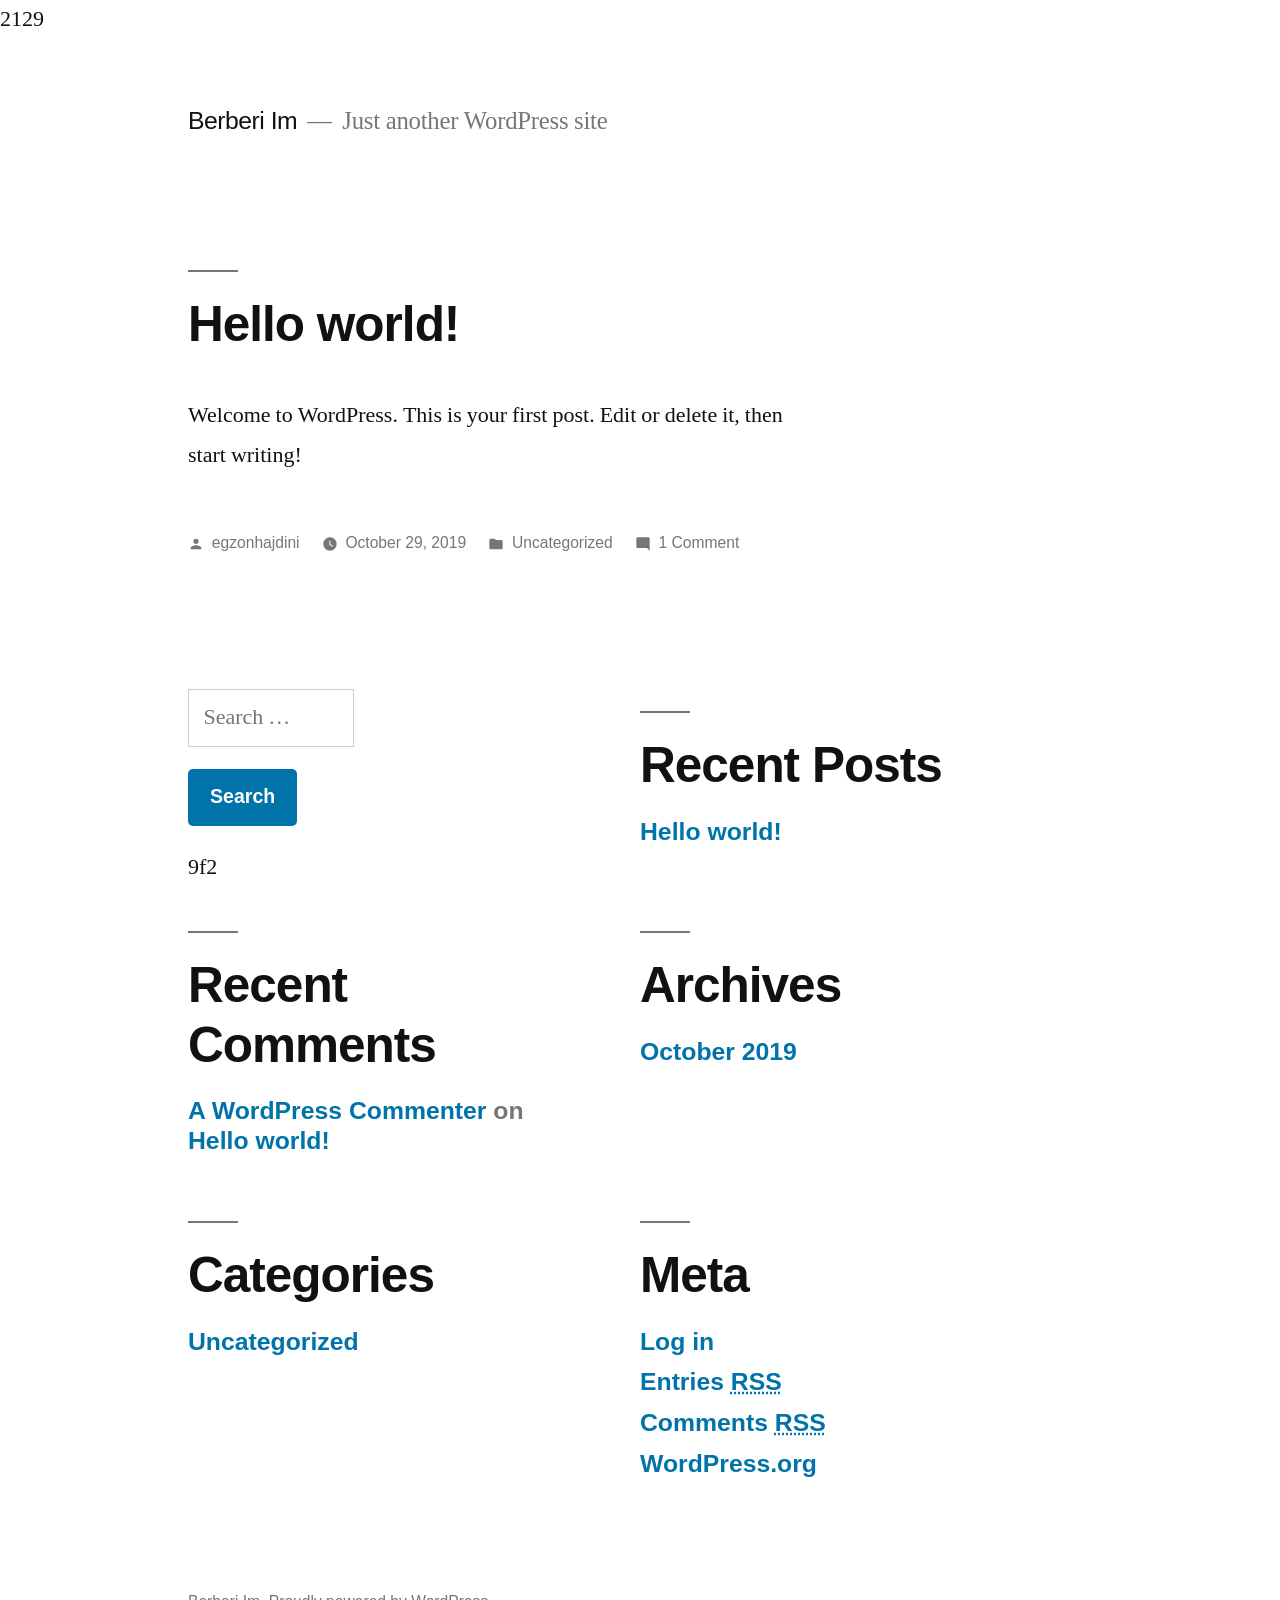
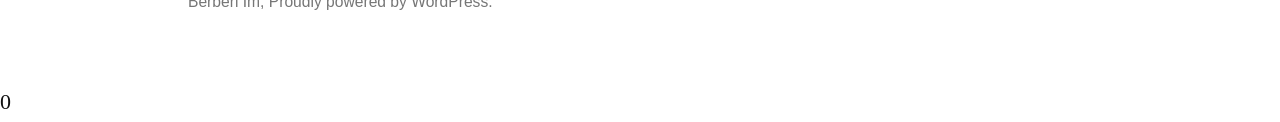
==== commit 3521fcde: "new" ====
--- a/index.html
+++ b/index.html
@@ -7,10 +7,10 @@
 	<link rel="profile" href="https://gmpg.org/xfn/11" />
 	<title>Berberi Im &#8211; Just another WordPress site</title>
 <link rel='dns-prefetch' href='//s.w.org' />
-<link rel="alternate" type="application/rss+xml" title="Berberi Im &raquo; Feed" href="/https://egzonhajdiini.github.io/Berberi-Im/feed/" />
-<link rel="alternate" type="application/rss+xml" title="Berberi Im &raquo; Comments Feed" href="/https://egzonhajdiini.github.io/Berberi-Im/comments/feed/" />
+<link rel="alternate" type="application/rss+xml" title="Berberi Im &raquo; Feed" href="https://egzonhajdiini.github.io/Berberi-Im/feed/" />
+<link rel="alternate" type="application/rss+xml" title="Berberi Im &raquo; Comments Feed" href="https://egzonhajdiini.github.io/Berberi-Im/comments/feed/" />
 		<script type="text/javascript">
-			window._wpemojiSettings = {"baseUrl":"https:\/\/s.w.org\/images\/core\/emoji\/12.0.0-1\/72x72\/","ext":".png","svgUrl":"https:\/\/s.w.org\/images\/core\/emoji\/12.0.0-1\/svg\/","svgExt":".svg","source":{"concatemoji":"\/wp-includes\/js\/wp-emoji-release.min.js?ver=5.2.4"}};
+			window._wpemojiSettings = {"baseUrl":"https:\/\/s.w.org\/images\/core\/emoji\/12.0.0-1\/72x72\/","ext":".png","svgUrl":"https:\/\/s.w.org\/images\/core\/emoji\/12.0.0-1\/svg\/","svgExt":".svg","source":{"concatemoji":"https:\/\/egzonhajdiini.github.io\/Berberi-Im\/wp-includes\/js\/wp-emoji-release.min.js?ver=5.2.4"}};
 			!function(a,b,c){function d(a,b){var c=String.fromCharCode;l.clearRect(0,0,k.width,k.height),l.fillText(c.apply(this,a),0,0);var d=k.toDataURL();l.clearRect(0,0,k.width,k.height),l.fillText(c.apply(this,b),0,0);var e=k.toDataURL();return d===e}function e(a){var b;if(!l||!l.fillText)return!1;switch(l.textBaseline="top",l.font="600 32px Arial",a){case"flag":return!(b=d([55356,56826,55356,56819],[55356,56826,8203,55356,56819]))&&(b=d([55356,57332,56128,56423,56128,56418,56128,56421,56128,56430,56128,56423,56128,56447],[55356,57332,8203,56128,56423,8203,56128,56418,8203,56128,56421,8203,56128,56430,8203,56128,56423,8203,56128,56447]),!b);case"emoji":return b=d([55357,56424,55356,57342,8205,55358,56605,8205,55357,56424,55356,57340],[55357,56424,55356,57342,8203,55358,56605,8203,55357,56424,55356,57340]),!b}return!1}function f(a){var c=b.createElement("script");c.src=a,c.defer=c.type="text/javascript",b.getElementsByTagName("head")[0].appendChild(c)}var g,h,i,j,k=b.createElement("canvas"),l=k.getContext&&k.getContext("2d");for(j=Array("flag","emoji"),c.supports={everything:!0,everythingExceptFlag:!0},i=0;i<j.length;i++)c.supports[j[i]]=e(j[i]),c.supports.everything=c.supports.everything&&c.supports[j[i]],"flag"!==j[i]&&(c.supports.everythingExceptFlag=c.supports.everythingExceptFlag&&c.supports[j[i]]);c.supports.everythingExceptFlag=c.supports.everythingExceptFlag&&!c.supports.flag,c.DOMReady=!1,c.readyCallback=function(){c.DOMReady=!0},c.supports.everything||(h=function(){c.readyCallback()},b.addEventListener?(b.addEventListener("DOMContentLoaded",h,!1),a.addEventListener("load",h,!1)):(a.attachEvent("onload",h),b.attachEvent("onreadystatechange",function(){"complete"===b.readyState&&c.readyCallback()})),g=c.source||{},g.concatemoji?f(g.concatemoji):g.wpemoji&&g.twemoji&&(f(g.twemoji),f(g.wpemoji)))}(window,document,window._wpemojiSettings);
 		</script>
 		<style type="text/css">
@@ -27,13 +27,13 @@
 	padding: 0 !important;
 }
 </style>
-	<link rel='stylesheet' id='wp-block-library-css'  href='/https://egzonhajdiini.github.io/Berberi-Im/wp-includes/css/dist/block-library/style.min.css?ver=5.2.4' type='text/css' media='all' />
-<link rel='stylesheet' id='wp-block-library-theme-css'  href='/https://egzonhajdiini.github.io/Berberi-Im/wp-includes/css/dist/block-library/theme.min.css?ver=5.2.4' type='text/css' media='all' />
-<link rel='stylesheet' id='twentynineteen-style-css'  href='/https://egzonhajdiini.github.io/Berberi-Im/wp-content/themes/twentynineteen/style.css?ver=1.4' type='text/css' media='all' />
-<link rel='stylesheet' id='twentynineteen-print-style-css'  href='/https://egzonhajdiini.github.io/Berberi-Im/wp-content/themes/twentynineteen/print.css?ver=1.4' type='text/css' media='print' />
-<link rel='https://api.w.org/' href='/https://egzonhajdiini.github.io/Berberi-Im/wp-json/' />
-<link rel="EditURI" type="application/rsd+xml" title="RSD" href="/https://egzonhajdiini.github.io/Berberi-Im/xmlrpc.php?rsd" />
-<link rel="wlwmanifest" type="application/wlwmanifest+xml" href="/https://egzonhajdiini.github.io/Berberi-Im/wp-includes/wlwmanifest.xml" /> 
+	<link rel='stylesheet' id='wp-block-library-css'  href='https://egzonhajdiini.github.io/Berberi-Im/wp-includes/css/dist/block-library/style.min.css?ver=5.2.4' type='text/css' media='all' />
+<link rel='stylesheet' id='wp-block-library-theme-css'  href='https://egzonhajdiini.github.io/Berberi-Im/wp-includes/css/dist/block-library/theme.min.css?ver=5.2.4' type='text/css' media='all' />
+<link rel='stylesheet' id='twentynineteen-style-css'  href='https://egzonhajdiini.github.io/Berberi-Im/wp-content/themes/twentynineteen/style.css?ver=1.4' type='text/css' media='all' />
+<link rel='stylesheet' id='twentynineteen-print-style-css'  href='https://egzonhajdiini.github.io/Berberi-Im/wp-content/themes/twentynineteen/print.css?ver=1.4' type='text/css' media='print' />
+<link rel='https://api.w.org/' href='https://egzonhajdiini.github.io/Berberi-Im/wp-json/' />
+<link rel="EditURI" type="application/rsd+xml" title="RSD" href="https://egzonhajdiini.github.io/Berberi-Im/xmlrpc.php?rsd" />
+<link rel="wlwmanifest" type="application/wlwmanifest+xml" href="https://egzonhajdiini.github.io/Berberi-Im/wp-includes/wlwmanifest.xml" /> 
 <meta name="generator" content="WordPress 5.2.4" />
 		<style type="text/css">.recentcomments a{display:inline !important;padding:0 !important;margin:0 !important;}</style>
 		</head>
@@ -47,7 +47,7 @@
 			<div class="site-branding-container">
 				<div class="site-branding">
 
-								<h1 class="site-title"><a href="/https://egzonhajdiini.github.io/Berberi-Im/" rel="home">Berberi Im</a></h1>
+								<h1 class="site-title"><a href="https://egzonhajdiini.github.io/Berberi-Im/" rel="home">Berberi Im</a></h1>
 			
 				<p class="site-description">
 				Just another WordPress site			</p>
@@ -64,7 +64,7 @@
 		
 <article id="post-1" class="post-1 post type-post status-publish format-standard hentry category-uncategorized entry">
 	<header class="entry-header">
-		<h2 class="entry-title"><a href="/https://egzonhajdiini.github.io/Berberi-Im/2019/10/29/hello-world/" rel="bookmark">Hello world!</a></h2>	</header><!-- .entry-header -->
+		<h2 class="entry-title"><a href="https://egzonhajdiini.github.io/Berberi-Im/2019/10/29/hello-world/" rel="bookmark">Hello world!</a></h2>	</header><!-- .entry-header -->
 
 	
 	<div class="entry-content">
@@ -73,7 +73,7 @@
 	</div><!-- .entry-content -->
 
 	<footer class="entry-footer">
-		<span class="byline"><svg class="svg-icon" width="16" height="16" aria-hidden="true" role="img" focusable="false" viewbox="0 0 24 24" version="1.1" xmlns="http://www.w3.org/2000/svg" xmlns:xlink="http://www.w3.org/1999/xlink"><path d="M12 12c2.21 0 4-1.79 4-4s-1.79-4-4-4-4 1.79-4 4 1.79 4 4 4zm0 2c-2.67 0-8 1.34-8 4v2h16v-2c0-2.66-5.33-4-8-4z"></path><path d="M0 0h24v24H0z" fill="none"></path></svg><span class="screen-reader-text">Posted by</span><span class="author vcard"><a class="url fn n" href="/https://egzonhajdiini.github.io/Berberi-Im/author/egzonhajdini/">egzonhajdini</a></span></span><span class="posted-on"><svg class="svg-icon" width="16" height="16" aria-hidden="true" role="img" focusable="false" xmlns="http://www.w3.org/2000/svg" viewbox="0 0 24 24"><defs><path id="a" d="M0 0h24v24H0V0z"></path></defs><clippath id="b"><use xlink:href="#a" overflow="visible"></use></clippath><path clip-path="url(#b)" d="M12 2C6.5 2 2 6.5 2 12s4.5 10 10 10 10-4.5 10-10S17.5 2 12 2zm4.2 14.2L11 13V7h1.5v5.2l4.5 2.7-.8 1.3z"></path></svg><a href="/https://egzonhajdiini.github.io/Berberi-Im/2019/10/29/hello-world/" rel="bookmark"><time class="entry-date published updated" datetime="2019-10-29T12:55:43+00:00">October 29, 2019</time></a></span><span class="cat-links"><svg class="svg-icon" width="16" height="16" aria-hidden="true" role="img" focusable="false" xmlns="http://www.w3.org/2000/svg" viewbox="0 0 24 24"><path d="M10 4H4c-1.1 0-1.99.9-1.99 2L2 18c0 1.1.9 2 2 2h16c1.1 0 2-.9 2-2V8c0-1.1-.9-2-2-2h-8l-2-2z"></path><path d="M0 0h24v24H0z" fill="none"></path></svg><span class="screen-reader-text">Posted in</span><a href="/https://egzonhajdiini.github.io/Berberi-Im/category/uncategorized/" rel="category tag">Uncategorized</a></span><span class="comments-link"><svg class="svg-icon" width="16" height="16" aria-hidden="true" role="img" focusable="false" viewbox="0 0 24 24" version="1.1" xmlns="http://www.w3.org/2000/svg" xmlns:xlink="http://www.w3.org/1999/xlink"><path d="M21.99 4c0-1.1-.89-2-1.99-2H4c-1.1 0-2 .9-2 2v12c0 1.1.9 2 2 2h14l4 4-.01-18z"></path><path d="M0 0h24v24H0z" fill="none"></path></svg><a href="/https://egzonhajdiini.github.io/Berberi-Im/2019/10/29/hello-world/#comments">1 Comment<span class="screen-reader-text"> on Hello world!</span></a></span>	</footer><!-- .entry-footer -->
+		<span class="byline"><svg class="svg-icon" width="16" height="16" aria-hidden="true" role="img" focusable="false" viewbox="0 0 24 24" version="1.1" xmlns="http://www.w3.org/2000/svg" xmlns:xlink="http://www.w3.org/1999/xlink"><path d="M12 12c2.21 0 4-1.79 4-4s-1.79-4-4-4-4 1.79-4 4 1.79 4 4 4zm0 2c-2.67 0-8 1.34-8 4v2h16v-2c0-2.66-5.33-4-8-4z"></path><path d="M0 0h24v24H0z" fill="none"></path></svg><span class="screen-reader-text">Posted by</span><span class="author vcard"><a class="url fn n" href="https://egzonhajdiini.github.io/Berberi-Im/author/egzonhajdini/">egzonhajdini</a></span></span><span class="posted-on"><svg class="svg-icon" width="16" height="16" aria-hidden="true" role="img" focusable="false" xmlns="http://www.w3.org/2000/svg" viewbox="0 0 24 24"><defs><path id="a" d="M0 0h24v24H0V0z"></path></defs><clippath id="b"><use xlink:href="#a" overflow="visible"></use></clippath><path clip-path="url(#b)" d="M12 2C6.5 2 2 6.5 2 12s4.5 10 10 10 10-4.5 10-10S17.5 2 12 2zm4.2 14.2L11 13V7h1.5v5.2l4.5 2.7-.8 1.3z"></path></svg><a href="https://egzonhajdiini.github.io/Berberi-Im/2019/10/29/hello-world/" rel="bookmark"><time class="entry-date published updated" datetime="2019-10-29T12:55:43+00:00">October 29, 2019</time></a></span><span class="cat-links"><svg class="svg-icon" width="16" height="16" aria-hidden="true" role="img" focusable="false" xmlns="http://www.w3.org/2000/svg" viewbox="0 0 24 24"><path d="M10 4H4c-1.1 0-1.99.9-1.99 2L2 18c0 1.1.9 2 2 2h16c1.1 0 2-.9 2-2V8c0-1.1-.9-2-2-2h-8l-2-2z"></path><path d="M0 0h24v24H0z" fill="none"></path></svg><span class="screen-reader-text">Posted in</span><a href="https://egzonhajdiini.github.io/Berberi-Im/category/uncategorized/" rel="category tag">Uncategorized</a></span><span class="comments-link"><svg class="svg-icon" width="16" height="16" aria-hidden="true" role="img" focusable="false" viewbox="0 0 24 24" version="1.1" xmlns="http://www.w3.org/2000/svg" xmlns:xlink="http://www.w3.org/1999/xlink"><path d="M21.99 4c0-1.1-.89-2-1.99-2H4c-1.1 0-2 .9-2 2v12c0 1.1.9 2 2 2h14l4 4-.01-18z"></path><path d="M0 0h24v24H0z" fill="none"></path></svg><a href="https://egzonhajdiini.github.io/Berberi-Im/2019/10/29/hello-world/#comments">1 Comment<span class="screen-reader-text"> on Hello world!</span></a></span>	</footer><!-- .entry-footer -->
 </article><!-- #post-1 -->
 
 		</main><!-- .site-main -->
@@ -86,7 +86,7 @@
 		
 	<aside class="widget-area" role="complementary" aria-label="Footer">
 							<div class="widget-column footer-widget-1">
-					<section id="search-2" class="widget widget_search"><form role="search" method="get" class="search-form" action="/https://egzonhajdiini.github.io/Berberi-Im/">
+					<section id="search-2" class="widget widget_search"><form role="search" method="get" class="search-form" action="https://egzonhajdiini.github.io/Berberi-Im/">
 				<label>
 					<span class="screen-reader-text">Search for:</span>
 					<input type="search" class="search-field" placeholder="Search &hellip;" value="" name="s" />
@@ -96,26 +96,26 @@
 9f2
 </section>		<section id="recent-posts-2" class="widget widget_recent_entries">		<h2 class="widget-title">Recent Posts</h2>		<ul>
 											<li>
-					<a href="/https://egzonhajdiini.github.io/Berberi-Im/2019/10/29/hello-world/">Hello world!</a>
+					<a href="https://egzonhajdiini.github.io/Berberi-Im/2019/10/29/hello-world/">Hello world!</a>
 									</li>
 					</ul>
-		</section><section id="recent-comments-2" class="widget widget_recent_comments"><h2 class="widget-title">Recent Comments</h2><ul id="recentcomments"><li class="recentcomments"><span class="comment-author-link"><a href='https://wordpress.org/' rel='external nofollow' class='url'>A WordPress Commenter</a></span> on <a href="/https://egzonhajdiini.github.io/Berberi-Im/2019/10/29/hello-world/#comment-1">Hello world!</a></li></ul></section><section id="archives-2" class="widget widget_archive"><h2 class="widget-title">Archives</h2>		<ul>
-				<li><a href='/https://egzonhajdiini.github.io/Berberi-Im/2019/10/'>October 2019</a></li>
+		</section><section id="recent-comments-2" class="widget widget_recent_comments"><h2 class="widget-title">Recent Comments</h2><ul id="recentcomments"><li class="recentcomments"><span class="comment-author-link"><a href='https://wordpress.org/' rel='external nofollow' class='url'>A WordPress Commenter</a></span> on <a href="https://egzonhajdiini.github.io/Berberi-Im/2019/10/29/hello-world/#comment-1">Hello world!</a></li></ul></section><section id="archives-2" class="widget widget_archive"><h2 class="widget-title">Archives</h2>		<ul>
+				<li><a href='https://egzonhajdiini.github.io/Berberi-Im/2019/10/'>October 2019</a></li>
 		</ul>
 			</section><section id="categories-2" class="widget widget_categories"><h2 class="widget-title">Categories</h2>		<ul>
-				<li class="cat-item cat-item-1"><a href="/https://egzonhajdiini.github.io/Berberi-Im/category/uncategorized/">Uncategorized</a>
+				<li class="cat-item cat-item-1"><a href="https://egzonhajdiini.github.io/Berberi-Im/category/uncategorized/">Uncategorized</a>
 </li>
 		</ul>
 			</section><section id="meta-2" class="widget widget_meta"><h2 class="widget-title">Meta</h2>			<ul>
-						<li><a href="/https://egzonhajdiini.github.io/Berberi-Im/wp-login.php">Log in</a></li>
-			<li><a href="/https://egzonhajdiini.github.io/Berberi-Im/feed/">Entries <abbr title="Really Simple Syndication">RSS</abbr></a></li>
-			<li><a href="/https://egzonhajdiini.github.io/Berberi-Im/comments/feed/">Comments <abbr title="Really Simple Syndication">RSS</abbr></a></li>
+						<li><a href="https://egzonhajdiini.github.io/Berberi-Im/wp-login.php">Log in</a></li>
+			<li><a href="https://egzonhajdiini.github.io/Berberi-Im/feed/">Entries <abbr title="Really Simple Syndication">RSS</abbr></a></li>
+			<li><a href="https://egzonhajdiini.github.io/Berberi-Im/comments/feed/">Comments <abbr title="Really Simple Syndication">RSS</abbr></a></li>
 			<li><a href="https://wordpress.org/" title="Powered by WordPress, state-of-the-art semantic personal publishing platform.">WordPress.org</a></li>			</ul>
 			</section>					</div>
 					</aside><!-- .widget-area -->
 
 		<div class="site-info">
-										<a class="site-name" href="/https://egzonhajdiini.github.io/Berberi-Im/" rel="home">Berberi Im</a>,
+										<a class="site-name" href="https://egzonhajdiini.github.io/Berberi-Im/" rel="home">Berberi Im</a>,
 						<a href="https://wordpress.org/" class="imprint">
 				Proudly powered by WordPress.			</a>
 								</div><!-- .site-info -->
@@ -123,7 +123,7 @@
 
 </div><!-- #page -->
 
-<script type='text/javascript' src='/https://egzonhajdiini.github.io/Berberi-Im/wp-includes/js/wp-embed.min.js?ver=5.2.4'></script>
+<script type='text/javascript' src='https://egzonhajdiini.github.io/Berberi-Im/wp-includes/js/wp-embed.min.js?ver=5.2.4'></script>
 	<script>
 	/(trident|msie)/i.test(navigator.userAgent)&&document.getElementById&&window.addEventListener&&window.addEventListener("hashchange",function(){var t,e=location.hash.substring(1);/^[A-z0-9_-]+$/.test(e)&&(t=document.getElementById(e))&&(/^(?:a|select|input|button|textarea)$/i.test(t.tagName)||(t.tabIndex=-1),t.focus())},!1);
 	</script>
